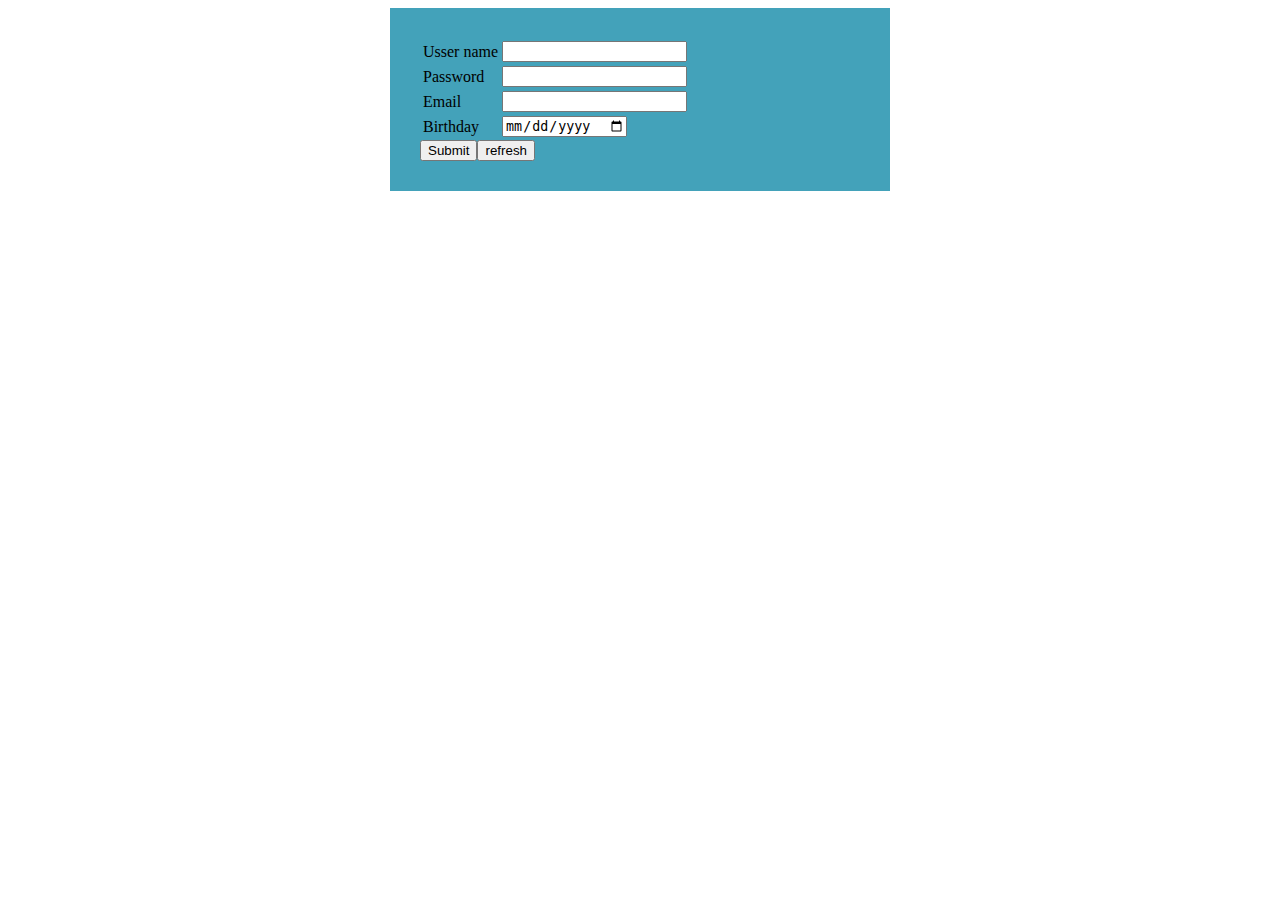
==== FormAJAX/index.html @ 19a76d2f "add js" ====
<!DOCTYPE html>
<html lang="en">
<head>
    <meta charset="utf-8">
    <meta http-equiv="X-UA-Compatible" content="IE=edge">
    <meta name="viewport" content="width=device-width, initial-scale=1">
    <title>Slider</title>
    <link href="css/style.css" rel="stylesheet">

</head>
<body >

<div id="wrapper" >
    <form class="form-register">
        <table class="table-register">
            <tr>
                <td>Usser name</td>
                <td><input type="text" name="txt_username" required></td>
            </tr>
            <tr>
                <td>Password</td>
                <td><input type="text" name="txtpassword" required></td>
            </tr>
            <tr>
                <td>Email</td>
                <td><input type="EMAIL" name="txt_email" required></td>
            </tr>
            <tr>
                <td>Birthday</td>
                <td><input type="date" name="txt_birthday" required></td>
            </tr>
        </table>
        <input type="submit" value="Submit"><input value="refresh" type="reset">
    </form>

</div>

<script type="text/javascript" src="js/jsAjax.js"></script>
</body>
</html>
---- FormAJAX/css/style.css ----
#wrapper{
    width: 500px;
    background: #43a2ba;
    margin: 0 auto;

}
.form-register{
    padding: 30px;
}
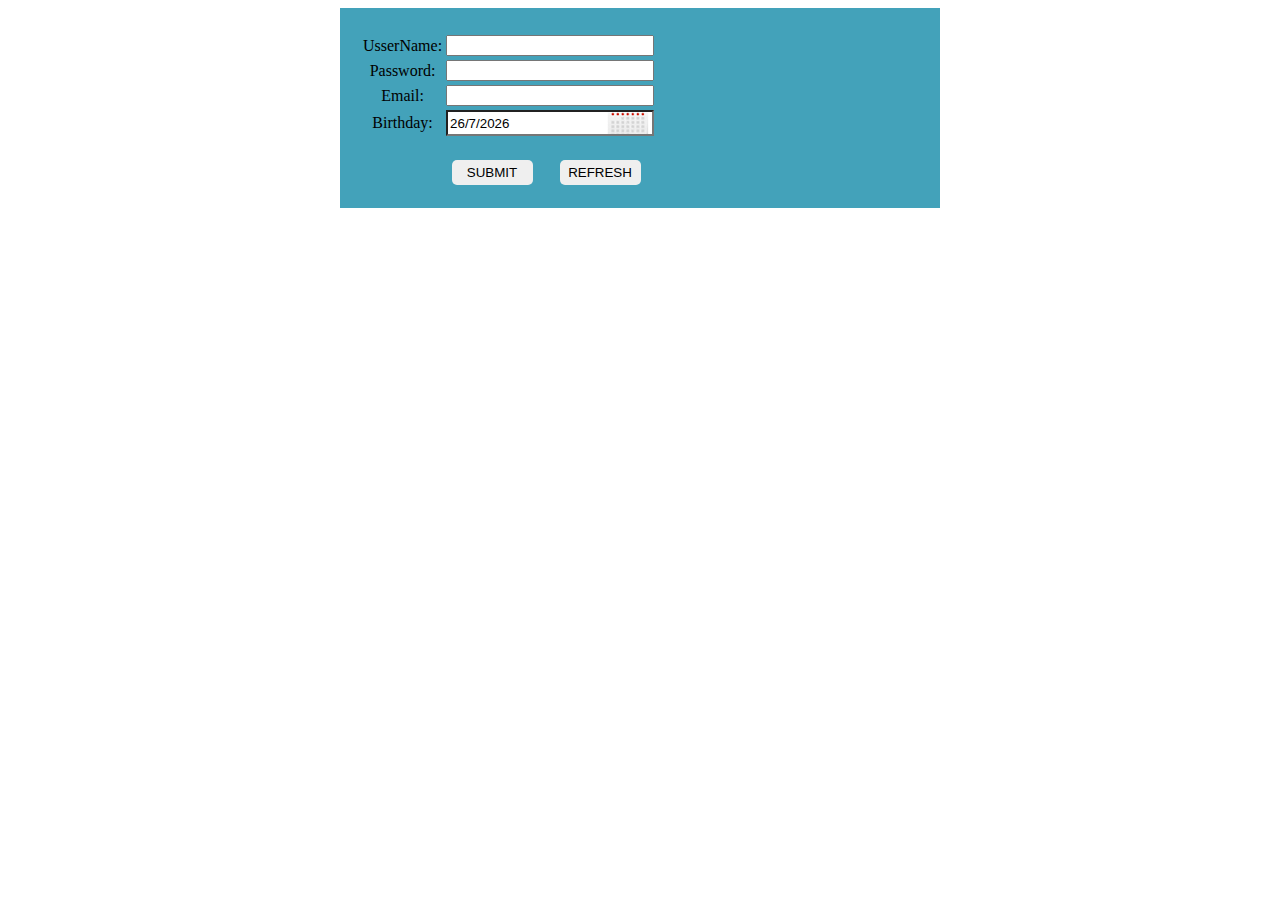
==== commit 44964bab: "add file" ====
--- a/FormAJAX/index.html
+++ b/FormAJAX/index.html
@@ -4,37 +4,108 @@
     <meta charset="utf-8">
     <meta http-equiv="X-UA-Compatible" content="IE=edge">
     <meta name="viewport" content="width=device-width, initial-scale=1">
-    <title>Slider</title>
+    <title>Calendar</title>
     <link href="css/style.css" rel="stylesheet">
+    <script type="text/javascript" src="js/jquery-1.11.3.min.js"></script>
+
 
 </head>
-<body >
+<body onload="onLoad()" >
 
 <div id="wrapper" >
-    <form class="form-register">
-        <table class="table-register">
-            <tr>
-                <td>Usser name</td>
-                <td><input type="text" name="txt_username" required></td>
-            </tr>
-            <tr>
-                <td>Password</td>
-                <td><input type="text" name="txtpassword" required></td>
-            </tr>
-            <tr>
-                <td>Email</td>
-                <td><input type="EMAIL" name="txt_email" required></td>
-            </tr>
-            <tr>
-                <td>Birthday</td>
-                <td><input type="date" name="txt_birthday" required></td>
-            </tr>
-        </table>
-        <input type="submit" value="Submit"><input value="refresh" type="reset">
-    </form>
+    <div class="calender">
+        <form class="formAjax" action="action.php" onsubmit="return validate()">
+            <table class="tableAjax">
+                <tr>
+                    <td  colspan="2" id="resultCheckName" style="color: pink"></td>
+                </tr>
+                <tr>
+                    <td class="name"> UsserName:</td>
+                    <td><input class="text-input" type="text" name="name" id="name" onchange="validateName()" required></td>
+                    <td style="color: red;width: 250px;" id="error_name"></td>
+                </tr>
+                <tr>
+                    <td class="name">Password:</td>
+                    <td><input class="text-input" type="password" name="pass" id="pass" onchange="validatePassword()" required></td>
+                    <td style="color: red; width: 250px;" id="error_pass"></td>
+                </tr>
+                <tr>
+                    <td class="name">Email:</td>
+                    <td><input class="text-input" type="email" name="email" id="email" onchange="validateEmail()" required></td>
+                    <td style="color: red; width: 250px;" id="error_email"></td>
+                </tr>
+                <tr>
+                    <td class="name"> Birthday:</td>
+                    <td><input class="text-calendar" type="text" name="txt_username" id="txt_username"  required onclick="showdate()" onchange="validateBirthday()" /></td>
+                    <td style="color: red; width: 250px;" id="error_calendar"></td>
+                </tr>
+                <tr>
+                    <td colspan="2" class="btn-sm">
+                        <input style="margin-left: 80px; margin-top: 20px" type="submit" value="SUBMIT" onclick="return validate();">
+                        <input type="reset" value="REFRESH">
+                    </td>
+                </tr>
+            </table>
+
+        </form>
+
+    </div>
+
+    <div id="box-calendar" class="box-calendar">
+       <table id="table">
+           <tr>
+               <th><input type="button" value="&larr;&larr;" id="prev-year" onclick="prevYear()"></th>
+               <th><input type="button" value="&larr;" id="prev-month"  onclick="prevMonth()" ></th>
+
+               <th colspan="2">
+                   <select style="width: 108px;" id="year-select" onchange="changeBoxMonth()">
+                       <option value="0"> January</option>
+                       <option value="1"> February</option>
+                       <option value="2"> March</option>
+                       <option value="3"> April</option>
+                       <option value="4"> May</option>
+                       <option value="5"> June</option>
+                       <option value="6"> July</option>
+                       <option value="7"> August</option>
+                       <option value="8"> September</option>
+                       <option value="9"> October</option>
+                       <option value="10"> November</option>
+                       <option value="11"> December</option>
+
+                   </select>
+               </th>
+               <th>
+                   <select id="year" onchange="changeBoxYear()">
+                  </select>
+               </th>
+               <th><input id="next-month" type="button" value="&rarr;" onclick="nextMonth()"></th>
+               <th><input id="next-year" type="button" value="&rarr;&rarr;" onclick="nextYear()"></th>
+
+           </tr>
+           <tr class="title">
+               <td>Sun</td>
+               <td>Mon</td>
+               <td>Tue</td>
+               <td>Web</td>
+               <td>Thu</td>
+               <td>Tri</td>
+               <td>Sat</td>
+           </tr>
+
+           <table id="change">
+
+           </table>
+
+
+
+       </table>
+
+    </div>
 
 </div>
 
-<script type="text/javascript" src="js/jsAjax.js"></script>
+<script type="text/javascript" src="js/jscalendar.js"></script>
+<script type="text/javascript" src="js/valiateForm.js"></script>
+<script type="text/javascript" src="js/processAjax.js"></script>
 </body>
 </html>--- a/FormAJAX/css/style.css
+++ b/FormAJAX/css/style.css
@@ -1,9 +1,86 @@
 #wrapper{
-    width: 500px;
+    width: 600px;
+    height: 200px;
     background: #43a2ba;
     margin: 0 auto;
-
+    text-align: center;
 }
 .form-register{
     padding: 30px;
+}
+.text-calendar{
+
+    height: 20px;
+    background: url("../images/calendar-icon.png") no-repeat right center, #FFFFFF;
+
+}
+.calender{
+    position: relative;
+}
+.calender img{
+    position: absolute;
+    width:20px;
+    height:20px;
+    top: 53px;
+    right: 166px;
+}
+.box-calendar{
+
+    height: 200px;
+    margin: 0 auto;
+    margin-top: 5px;
+    display: none;
+
+}
+table{
+
+}
+table tr td{
+
+    border: solid 2px #BEBEA3;
+    width: 50px;
+}
+table tr td input{
+
+    width: 55px;
+}
+table tr th{
+    border: solid 2px #BEBEA3;
+    height: 20px;
+    color: #FFFFFF;
+}
+table tr th input{
+    width: 58px;
+}
+.title td {
+    background: red;
+    color: #FFFFFF;
+}
+
+.formAjax{
+    padding-top: 20px;
+    padding-left: 20px;
+}
+.formAjax td{
+    border: none;
+}
+.formAjax td input{
+    width: 200px;
+}
+.formAjax .name{
+    width: 75px;
+}
+.btn-sm{
+
+}
+.formAjax .btn-sm input{
+    width: 81px;
+    margin-right: 5px;
+    padding: 5px;
+    border: navajowhite;
+    margin-left: 18px;
+    border-radius: 5px;
+}
+.success{
+    color: blue;
 }